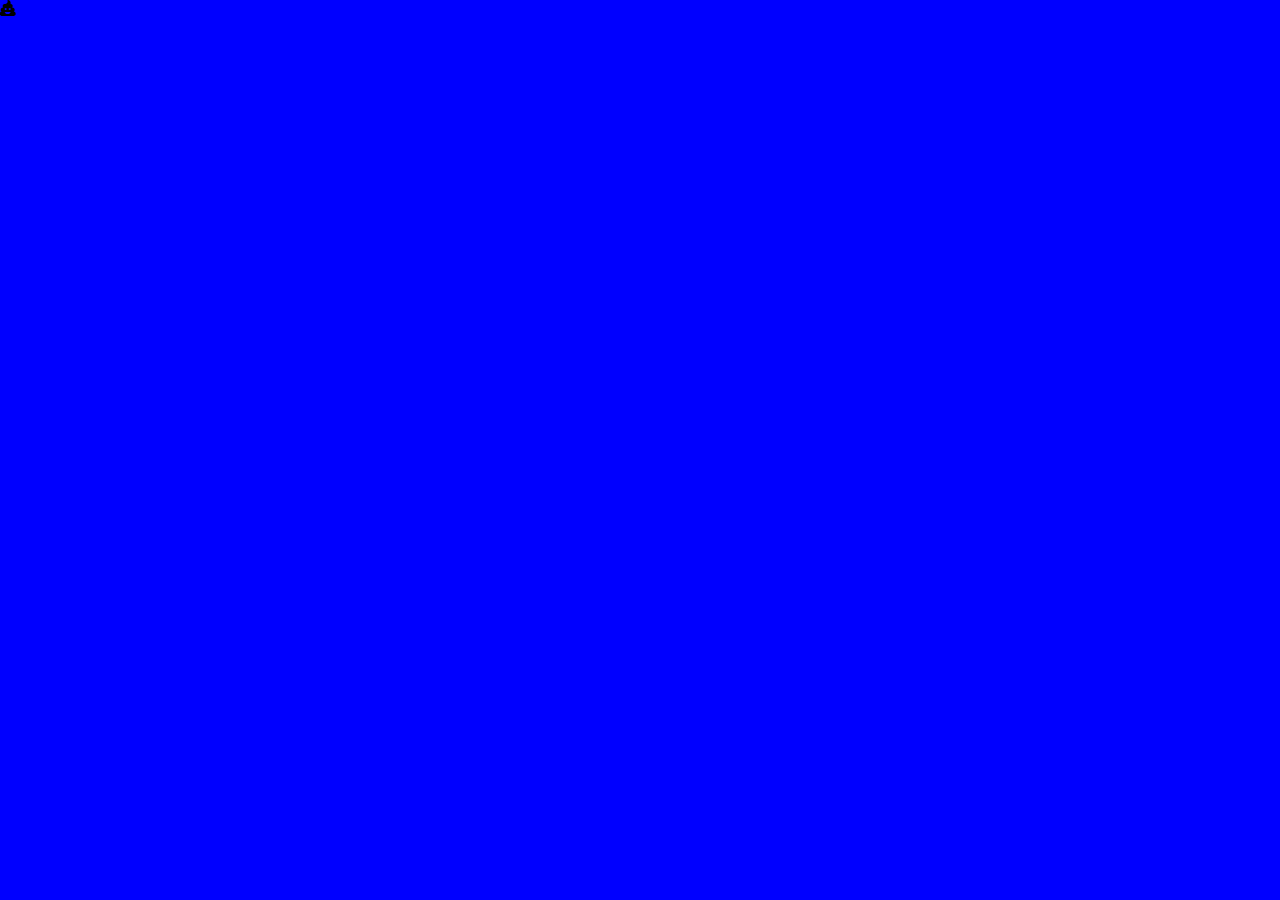
==== modal/Template/index.html @ 0a1eeada "initial commit" ====
<!DOCTYPE html>
<html lang="en">
<head>
    <meta charset="UTF-8">
    <meta name="viewport" content="width=device-width, initial-scale=1.0">
    <link rel="stylesheet" href="https://cdnjs.cloudflare.com/ajax/libs/font-awesome/6.5.1/css/all.min.css">
    <link rel="stylesheet" href="style.css">
    <title>Template</title>
</head>
<body>
    <i class="fa-solid fa-poo"></i>
    <script src="script.js"></script>
</body>
</html>
---- modal/Template/style.css ----
html {
box-sizing: border-box;
}

body {
    margin: 0;
    min-height: 100vh;
    background-color: blue;
}
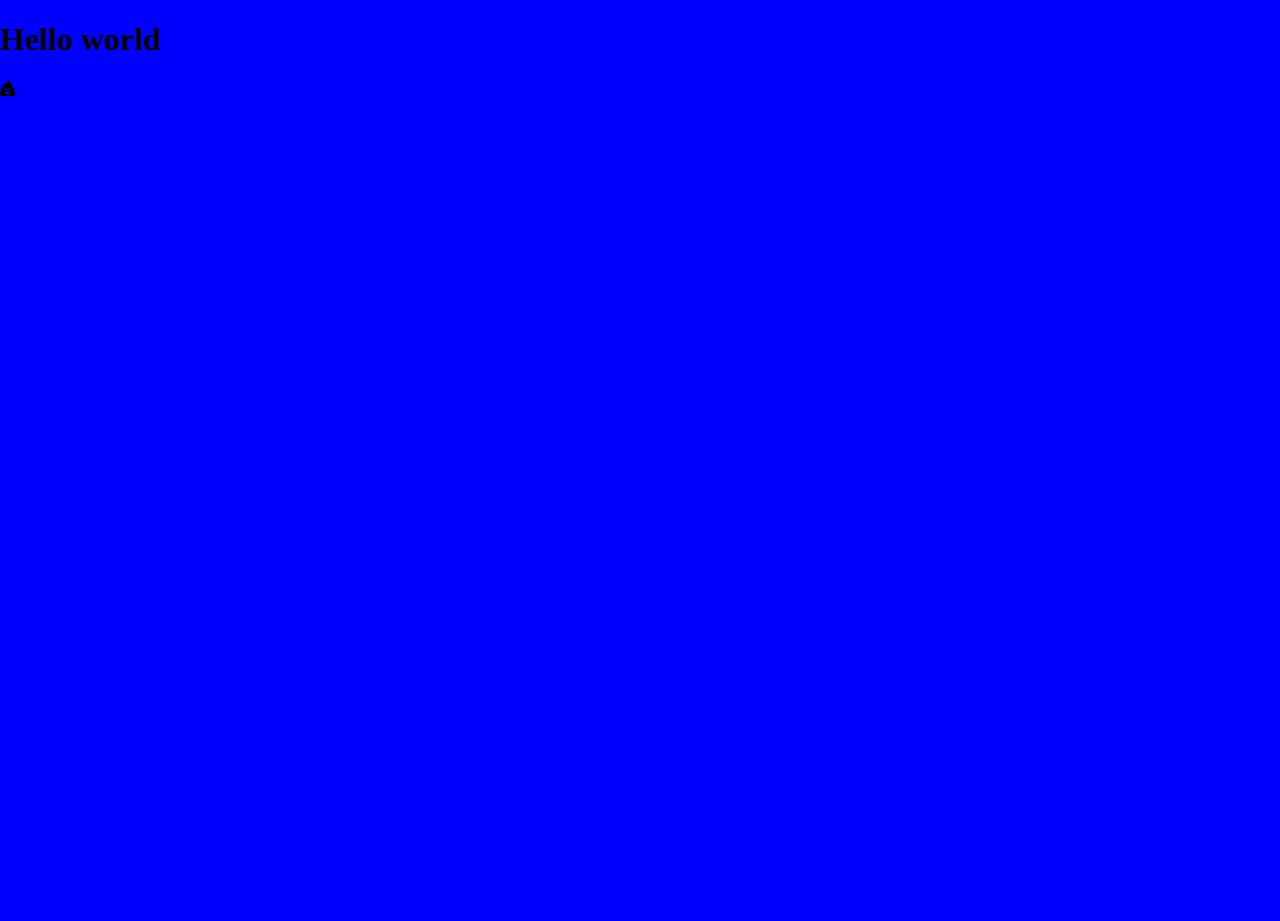
==== commit ec073946: "hello world" ====
--- a/modal/Template/index.html
+++ b/modal/Template/index.html
@@ -8,6 +8,7 @@
     <title>Template</title>
 </head>
 <body>
+    <h1>Hello world</h1>
     <i class="fa-solid fa-poo"></i>
     <script src="script.js"></script>
 </body>
